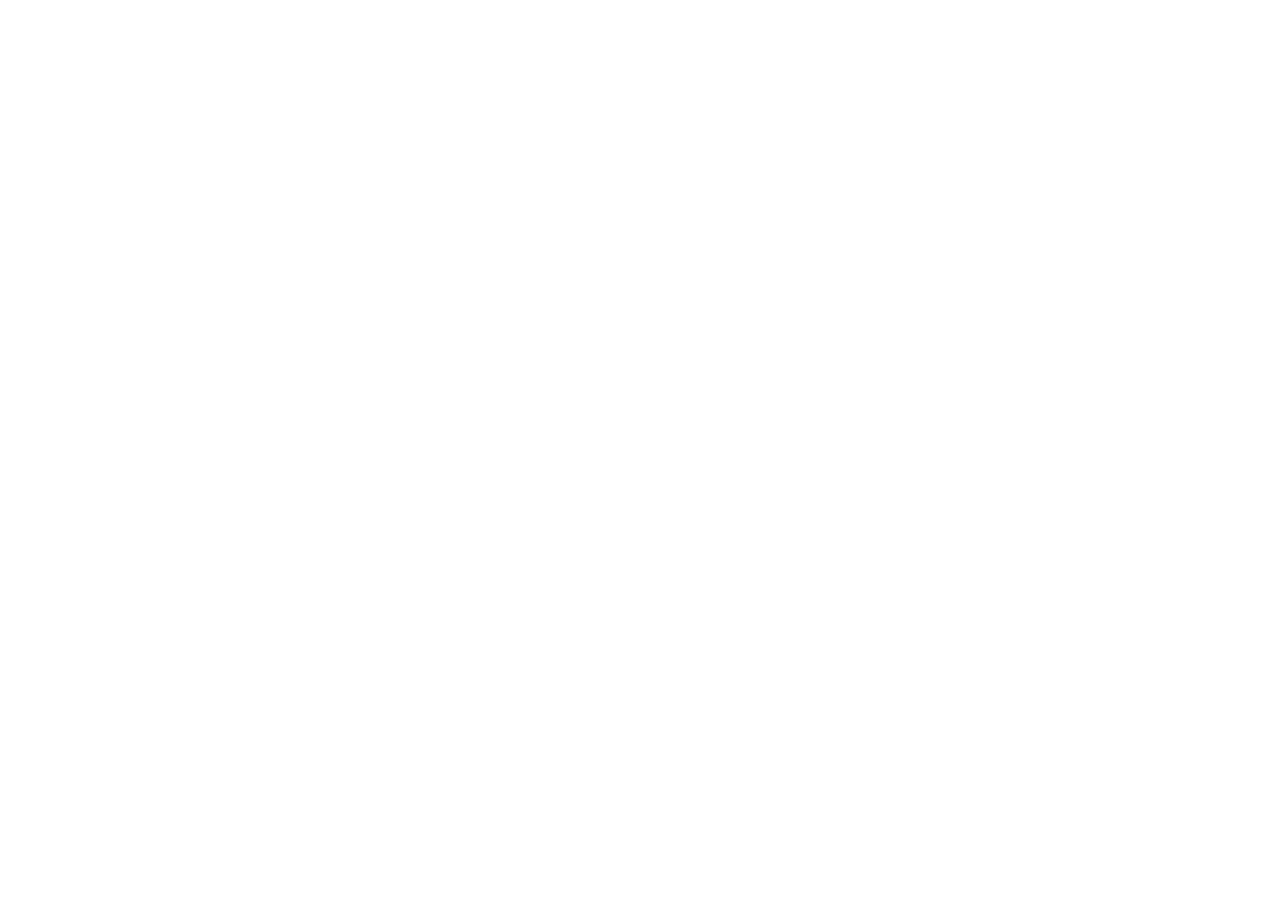
==== index.html @ 5b0c52b4 "initial version" ====
<!DOCTYPE html>
<html lang="en">
<head>
	<meta charset="UTF-8">
	<meta http-equiv="X-UA-Compatible" content="IE=edge">
	<meta name="viewport" content="width=device-width, initial-scale=1.0">
	<title>Document</title>
</head>
<body>
	
</body>
</html>
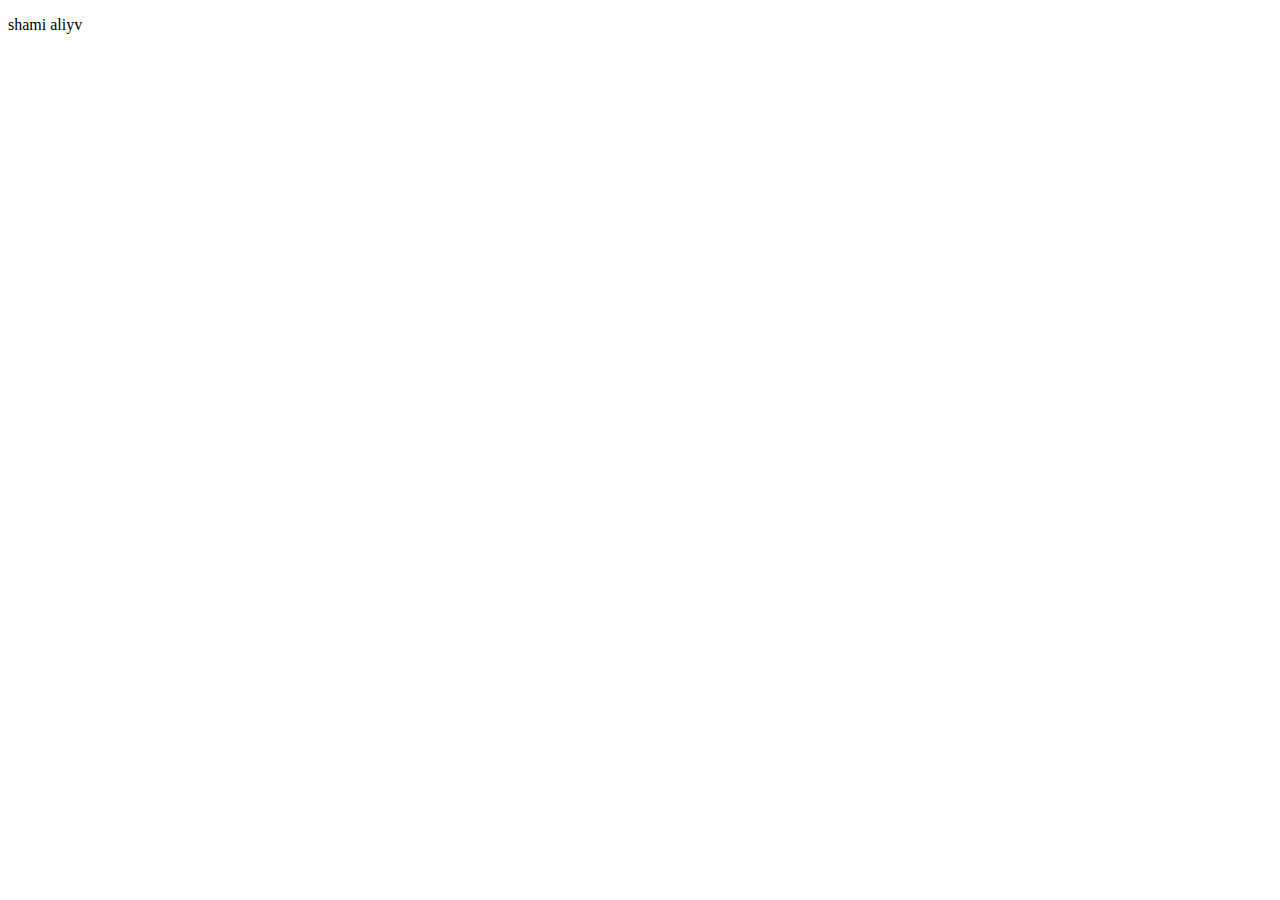
==== commit c352ca37: "new sham" ====
--- a/index.html
+++ b/index.html
@@ -7,6 +7,12 @@
 	<title>Document</title>
 </head>
 <body>
-	
+	<div>
+		<div>
+			<p>
+				shami aliyv
+			</p>
+		</div>
+	</div>
 </body>
 </html>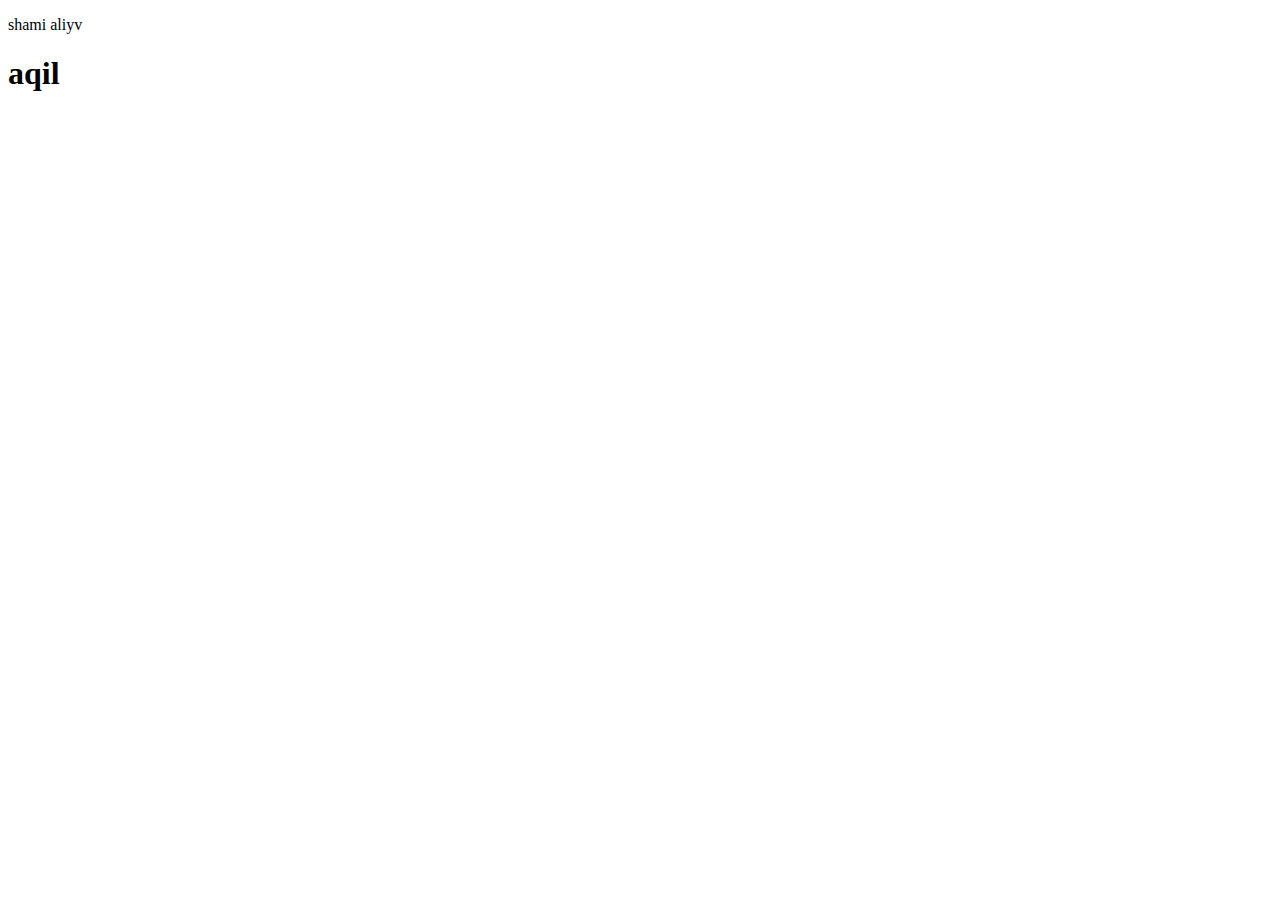
==== commit 15a792a5: "aqil" ====
--- a/index.html
+++ b/index.html
@@ -14,5 +14,10 @@
 			</p>
 		</div>
 	</div>
+	<div>
+		<section>
+			<h1>aqil</h1>
+		</section>
+	</div>
 </body>
 </html>